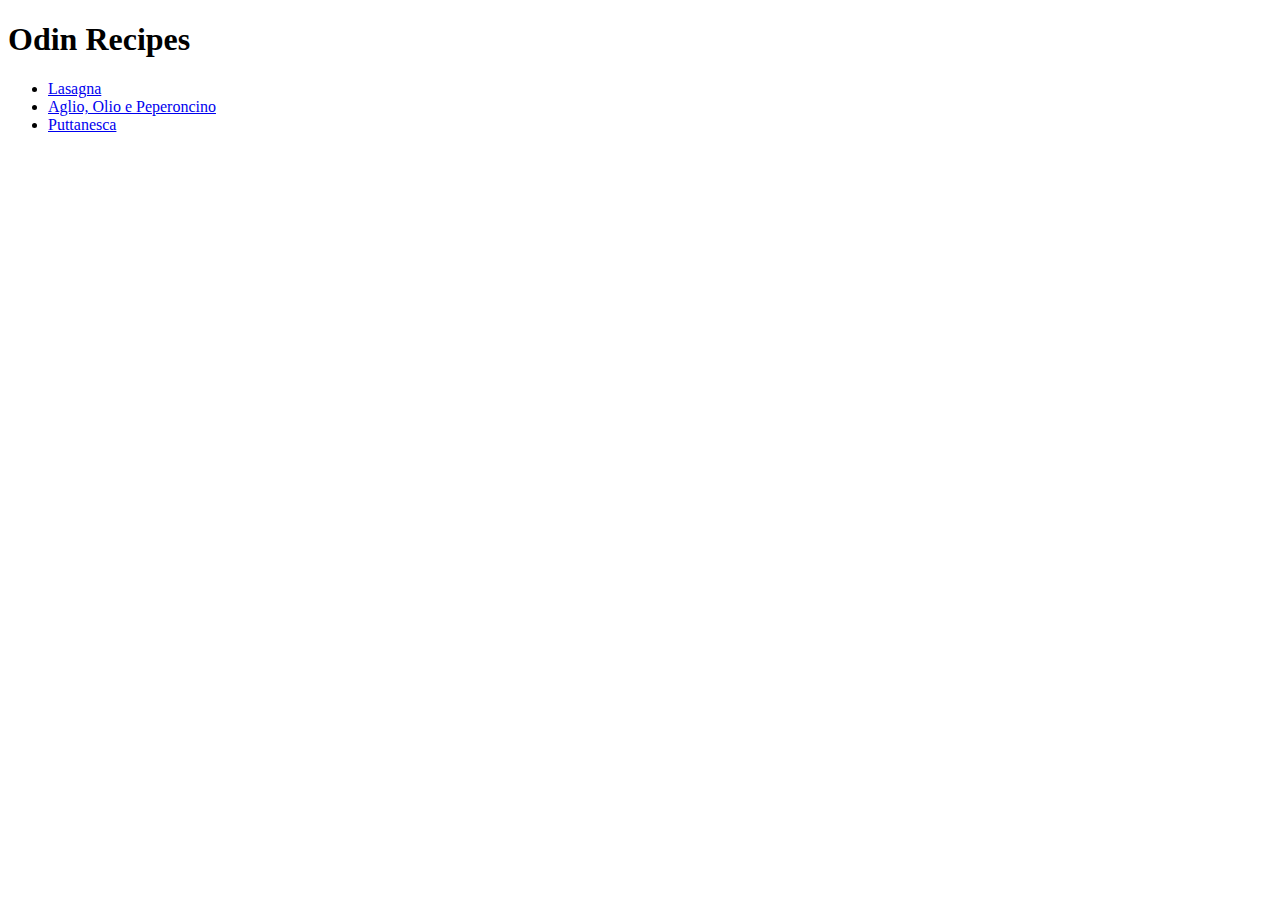
==== index.html @ fd69aa75 "Main html boilerplate, 3 recipes added: Lasagna, Aglio & Olio, Puttanesca" ====
<!DOCTYPE html>
<html lang="en">
    <head>
        <meta charset="utf-8">
        <title>Odin Recipes</title>
    </head>

    <body>
        <h1>Odin Recipes</h1>
        <ul>
        <li><a href="./recipes/lasagna.html">Lasagna</a></li>

        <li><a href="./recipes/aglioolio.html">Aglio, Olio e Peperoncino</a></li>

        <li><a href="./recipes/puttanesca.html">Puttanesca</a></li>
        </ul>
    </body>
</html>
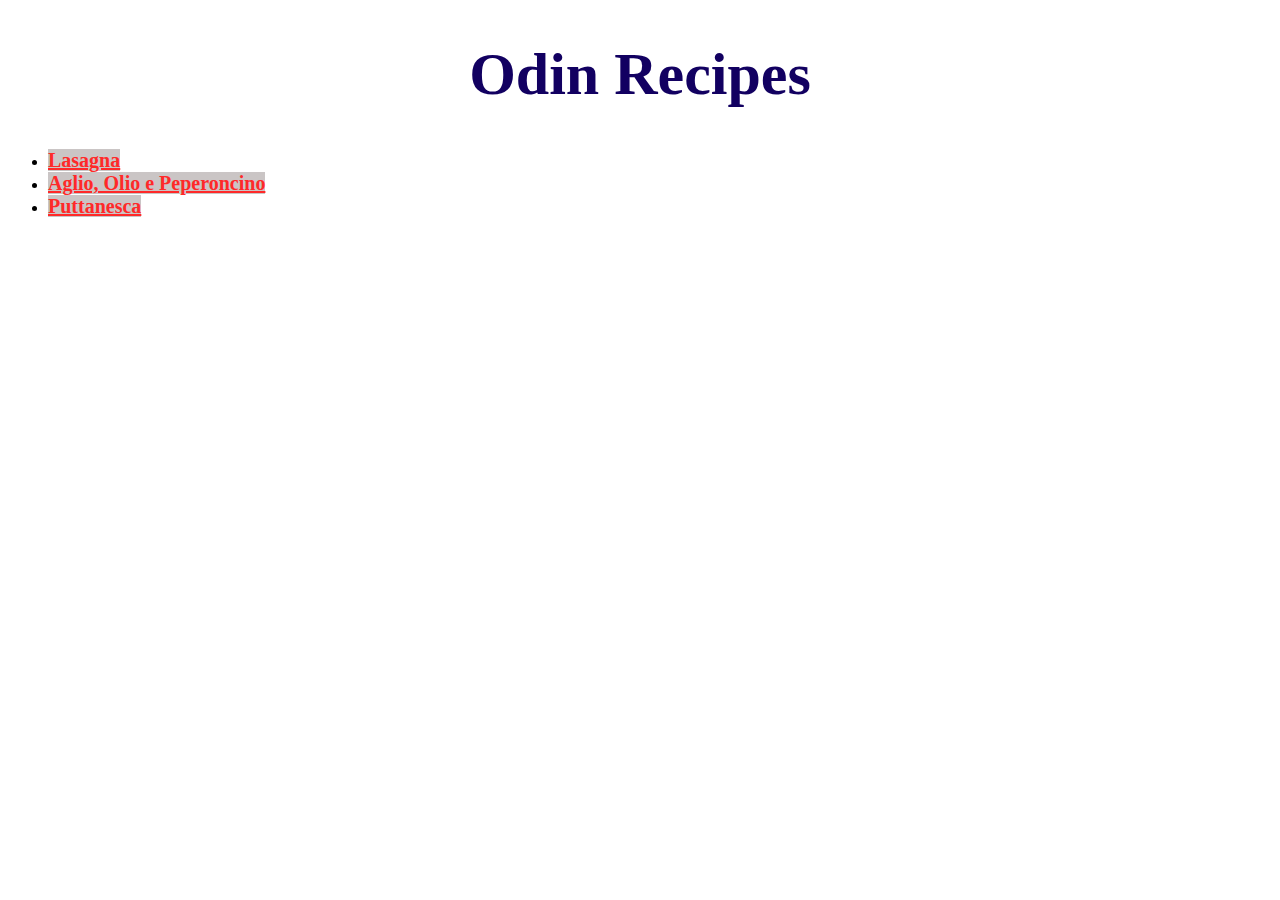
==== commit 639a0b81: "Styles added" ====
--- a/index.html
+++ b/index.html
@@ -3,16 +3,17 @@
     <head>
         <meta charset="utf-8">
         <title>Odin Recipes</title>
+        <link rel="stylesheet" href="style.css">
     </head>
 
     <body>
-        <h1>Odin Recipes</h1>
+        <h1 class="title">Odin Recipes</h1>
         <ul>
-        <li><a href="./recipes/lasagna.html">Lasagna</a></li>
+        <li><a class="pasta lasagna" href="./recipes/lasagna.html">Lasagna</a></li>
 
-        <li><a href="./recipes/aglioolio.html">Aglio, Olio e Peperoncino</a></li>
+        <li><a class="pasta aglio" href="./recipes/aglioolio.html">Aglio, Olio e Peperoncino</a></li>
 
-        <li><a href="./recipes/puttanesca.html">Puttanesca</a></li>
+        <li><a class="pasta puttanesca" href="./recipes/puttanesca.html">Puttanesca</a></li>
         </ul>
     </body>
 </html>--- a/style.css
+++ b/style.css
@@ -0,0 +1,12 @@
+.pasta {
+    color: rgb(255, 41, 41);
+    background-color: rgb(202, 197, 197);
+    font-weight: 700;
+    font-size: 20px;
+}
+
+.title {
+    font-size: 60px;
+    color: rgb(18, 0, 97);
+    text-align: center;
+}